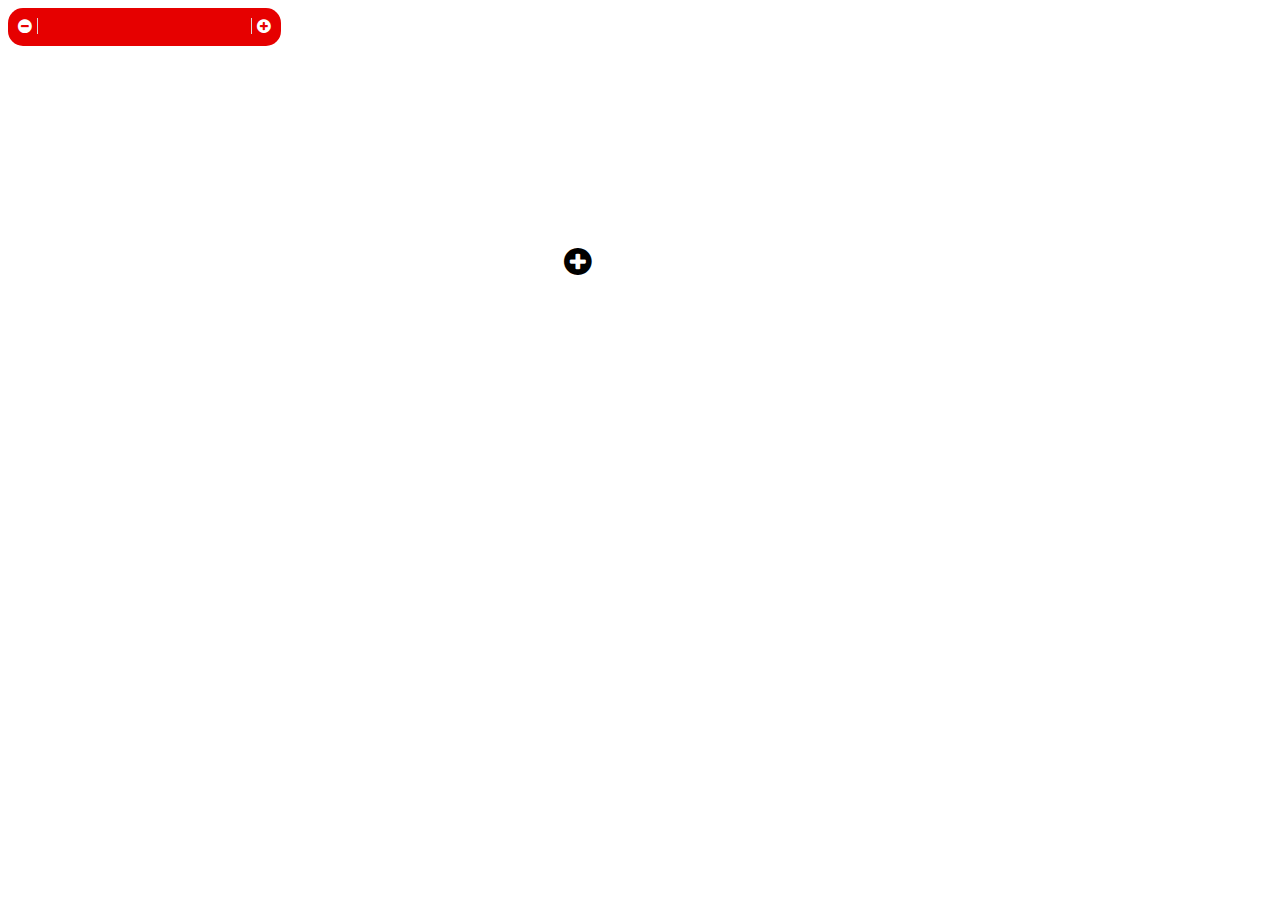
==== index.html @ 0fe39313 "Enhancment::add html javascript code" ====
<!DOCTYPE html>
<html>
<head>
        <link rel="stylesheet" type="text/css" href="css/style.css">
        <link rel="stylesheet" href="https://stackpath.bootstrapcdn.com/font-awesome/4.7.0/css/font-awesome.min.css">
        <script src="javascript.js"></script>
</head>
<body>
    <div class="col-md-12">


         <div class="addremove">
                <i class="fa fa-minus-circle" id="plusi" onclick="FunMinus()"></i>
                <span class="counter" id="total"></span>
                <i class="fa fa-plus-circle" id="plusj" onclick="FunPlus()"></i>

        </div>
</div>

<div class="col-md-12">
            <div class="add">
               <span class="counter" id="totalbutton"></span>
              <i class="fa fa-plus-circle fa-2x" id="add" onclick="AddButton()"></i>
            </div>
</div>
<script type="text/javascript">

function AddButton(target) {
    location.href='form.html';
};

count = 0;
function FunPlus() {

        count += 1;
        // alert(count);
        document.getElementById("total").innerHTML = count;

};

function FunMinus() {
  count -= 1;
  // alert(count);
   document.getElementById("total").innerHTML = count;
}
</script>


</body>
</html>
---- css/style.css ----
.counter{
    text-align: center;
    margin-left: 40%;
}

#plusj{
    float: right;
    border-left:1px solid #ded6d6;
    margin-right: 0px;
    padding-left: 5px;
}

#plusi{
    border-right: 1px solid #ded6d6;
    margin-left: 0px;
    padding-right: 5px;
    }

.addremove{
    width: 20%;
    background-color:#e60000;
    color: #ffffff;
    padding: 10px;
    border-radius:15px;
}


#add{

    margin-left: 0px;
    padding-left:0px;
    padding-top:200px;
    margin-right:10px;
    cursor: pointer;

    }

#save{
  cursor: pointer;
}

.counter{
    padding-right:50px;
}


.btn {
  border: none;
  background-color: white;
  padding: 14px 28px;
  font-size: 16px;
  cursor: pointer;
}

.slabel{
      color: white;

}


.flabel{
      color: white;

}
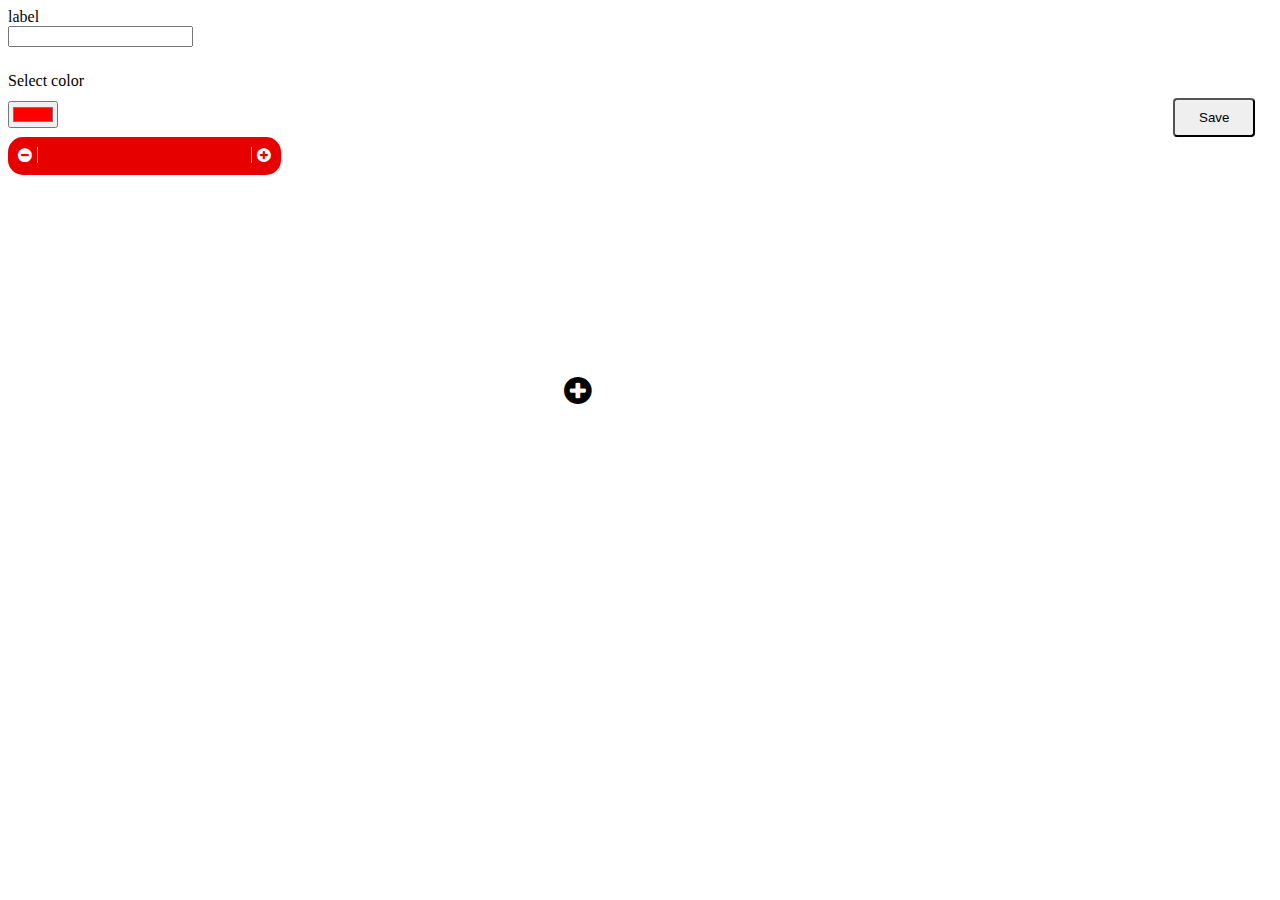
==== commit 2eeedaee: "Enhancement::changes in js code" ====
--- a/index.html
+++ b/index.html
@@ -1,50 +1,50 @@
 <!DOCTYPE html>
 <html>
-<head>
-        <link rel="stylesheet" type="text/css" href="css/style.css">
-        <link rel="stylesheet" href="https://stackpath.bootstrapcdn.com/font-awesome/4.7.0/css/font-awesome.min.css">
-        <script src="javascript.js"></script>
-</head>
-<body>
-    <div class="col-md-12">
+    <head>
+            <link rel="stylesheet" type="text/css" href="css/style.css">
+            <link rel="stylesheet" href="https://stackpath.bootstrapcdn.com/font-awesome/4.7.0/css/font-awesome.min.css">
+            <script type="text/javascript" src="js/hello.js"></script>
+    </head>
 
-
-         <div class="addremove">
-                <i class="fa fa-minus-circle" id="plusi" onclick="FunMinus()"></i>
-                <span class="counter" id="total"></span>
-                <i class="fa fa-plus-circle" id="plusj" onclick="FunPlus()"></i>
-
-        </div>
+    <body>
+<div class="main">
+    <form>
+              <label class="flabel">label</label><br>
+              <input name="label5" id="textvalue"> <br>
+              <p><span id='display'></span></p>
+              <label class="slabel">Select color</label><br>
+              <input class="color"type="color" id="cvalue" name="favcolor" value="#ff0000" onchange="setColor('addremove',this)">
+              <button type="button"id="save" onclick="Save()">Save</button>
+        </form>
 </div>
 
-<div class="col-md-12">
-            <div class="add">
-               <span class="counter" id="totalbutton"></span>
-              <i class="fa fa-plus-circle fa-2x" id="add" onclick="AddButton()"></i>
+        <div class="col-md-12">
+            <div class="addremove" id="addremove">
+                    <i class="fa fa-minus-circle" id="plusi" onclick="FunMinus()"></i>
+                    <!-- <p>test</p> -->
+
+                    <span class="counter1"id="texttotal"></span>
+                    <span class="counter"id="total"></span>
+                    <i class="fa fa-plus-circle" id="plusj" onclick="FunPlus()"></i>
+
             </div>
-</div>
+        </div>
+
+      <div class="col-md-12">
+                <div class="add">
+                   <span class="button" id="totalbutton"></span>
+                  <i class="fa fa-plus-circle fa-2x" id="add" onclick="AddButton()"></i>
+                </div>
+     </div>
+
 <script type="text/javascript">
 
-function AddButton(target) {
-    location.href='form.html';
-};
+function setColor(elementId,cvalue){
+    alert(document.getElementsByClassName(elementId));
+    document.getElementsByClassName(elementId).style.backgroundColor=cvalue.value;
+}
 
-count = 0;
-function FunPlus() {
-
-        count += 1;
-        // alert(count);
-        document.getElementById("total").innerHTML = count;
-
-};
-
-function FunMinus() {
-  count -= 1;
-  // alert(count);
-   document.getElementById("total").innerHTML = count;
-}
 </script>
 
-
-</body>
+    </body>
 </html>--- a/css/style.css
+++ b/css/style.css
@@ -9,13 +9,15 @@
     border-left:1px solid #ded6d6;
     margin-right: 0px;
     padding-left: 5px;
+    cursor: pointer;
 }
 
 #plusi{
     border-right: 1px solid #ded6d6;
     margin-left: 0px;
     padding-right: 5px;
-    }
+    cursor: pointer;
+  }
 
 .addremove{
     width: 20%;
@@ -29,19 +31,22 @@
 #add{
 
     margin-left: 0px;
-    padding-left:0px;
     padding-top:200px;
     margin-right:10px;
+    padding-right:20px;
     cursor: pointer;
 
     }
 
 #save{
   cursor: pointer;
+  padding: 10px 24px;
+  border-radius:4px;
+ margin-left: 1111px;
 }
-
-.counter{
-    padding-right:50px;
+.button{
+    padding-left:50px;
+    margin-left: 40%;
 }
 
 
@@ -54,12 +59,20 @@
 }
 
 .slabel{
-      color: white;
+  color: #000000;
+  padding-bottom: : 20px;
+  line-height: 35px;
+
 
 }
 
 
 .flabel{
-      color: white;
+  color: #000000;
 
-}+}
+
+/*#texttotal{
+  padding-left:20px;
+    margin-left: 20%;
+}*/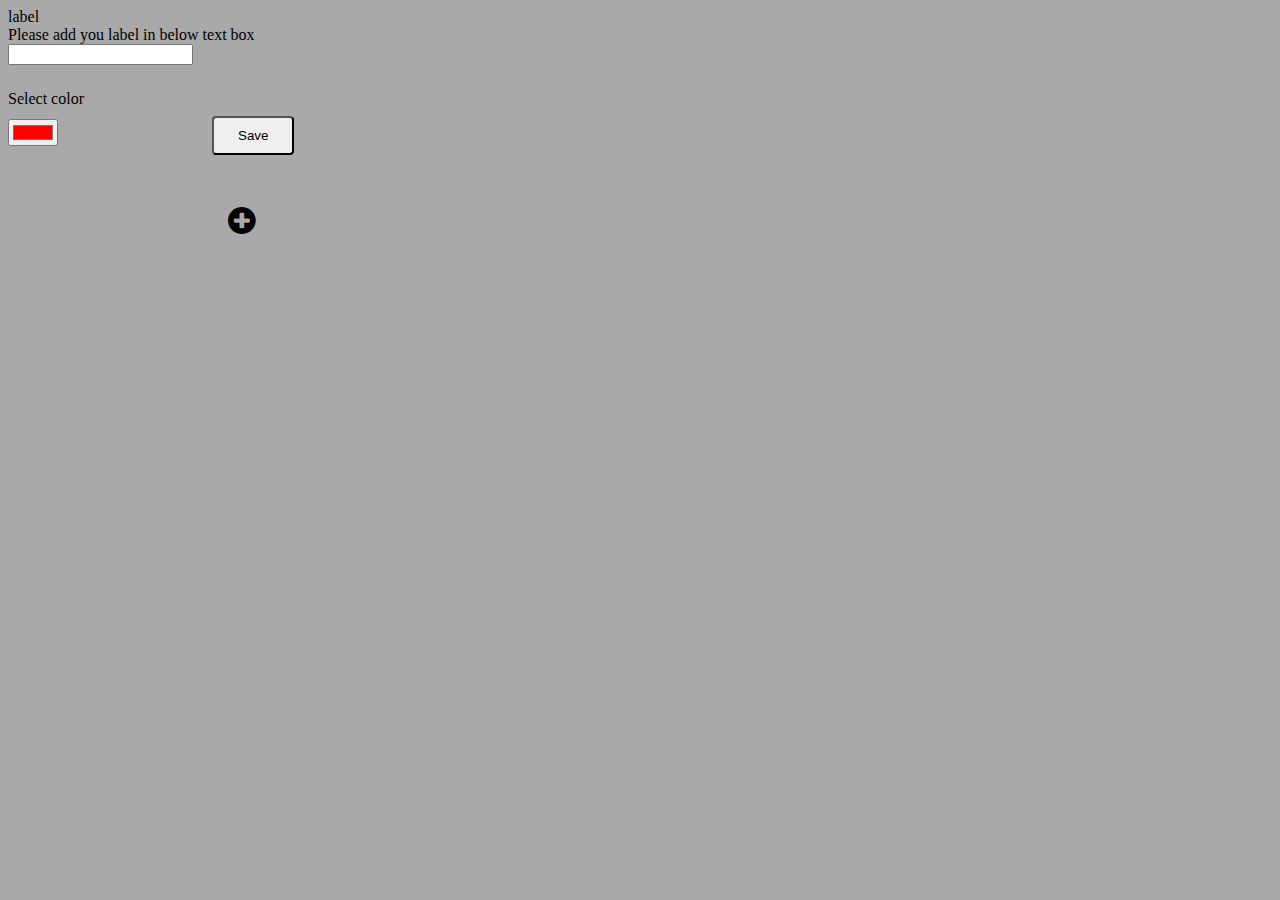
==== commit 35a33036: "Enhancement::update code" ====
--- a/index.html
+++ b/index.html
@@ -1,50 +1,29 @@
 <!DOCTYPE html>
 <html>
-    <head>
-            <link rel="stylesheet" type="text/css" href="css/style.css">
-            <link rel="stylesheet" href="https://stackpath.bootstrapcdn.com/font-awesome/4.7.0/css/font-awesome.min.css">
-            <script type="text/javascript" src="js/hello.js"></script>
+      <head>
+          <link rel="stylesheet" type="text/css" href="css/style.css">
+          <link rel="stylesheet" href="https://stackpath.bootstrapcdn.com/font-awesome/4.7.0/css/font-awesome.min.css">
+          <script type="text/javascript" src="js/hello.js"></script>
     </head>
 
-    <body>
-<div class="main">
-    <form>
+  <body>
+    <div class="main">
+           <form>
               <label class="flabel">label</label><br>
-              <input name="label5" id="textvalue"> <br>
+              Please add you label in below text box<br>
+              <input name="label" id="textvalue"> <br>
               <p><span id='display'></span></p>
               <label class="slabel">Select color</label><br>
-              <input class="color"type="color" id="cvalue" name="favcolor" value="#ff0000" onchange="setColor('addremove',this)">
-              <button type="button"id="save" onclick="Save()">Save</button>
-        </form>
-</div>
+              <input class="color"type="color" id="cvalue" name="favcolor" value="#ff0000">
+              <button class="save "type="button"id="save" onclick="AddButton()">Save</button>
+          </form>
+    </div>
 
-        <div class="col-md-12">
-            <div class="addremove" id="addremove">
-                    <i class="fa fa-minus-circle" id="plusi" onclick="FunMinus()"></i>
-                    <!-- <p>test</p> -->
-
-                    <span class="counter1"id="texttotal"></span>
-                    <span class="counter"id="total"></span>
-                    <i class="fa fa-plus-circle" id="plusj" onclick="FunPlus()"></i>
-
+          <div class="col-md-12">
+            <div class="add">
+            <i class="fa fa-plus-circle fa-2x" id="add" onclick="AddButton()"></i>
             </div>
-        </div>
-
-      <div class="col-md-12">
-                <div class="add">
-                   <span class="button" id="totalbutton"></span>
-                  <i class="fa fa-plus-circle fa-2x" id="add" onclick="AddButton()"></i>
-                </div>
-     </div>
-
-<script type="text/javascript">
-
-function setColor(elementId,cvalue){
-    alert(document.getElementsByClassName(elementId));
-    document.getElementsByClassName(elementId).style.backgroundColor=cvalue.value;
-}
-
-</script>
-
-    </body>
+          <div id="totalbutton"></div>
+         </div>
+  </body>
 </html>--- a/css/style.css
+++ b/css/style.css
@@ -1,78 +1,49 @@
-
-.counter{
-    text-align: center;
-    margin-left: 40%;
+body{
+  background-color: darkgray;
+}
+.plusj{
+  float: right;
+  margin-right: 0px;
+  padding-left: 5px;
+  cursor: pointer;
 }
 
-#plusj{
-    float: right;
-    border-left:1px solid #ded6d6;
-    margin-right: 0px;
-    padding-left: 5px;
-    cursor: pointer;
+.plusi{
+  margin-left: 0px;
+  padding-right: 5px;
+  cursor: pointer;
 }
 
-#plusi{
-    border-right: 1px solid #ded6d6;
-    margin-left: 0px;
-    padding-right: 5px;
-    cursor: pointer;
-  }
-
 .addremove{
-    width: 20%;
-    background-color:#e60000;
-    color: #ffffff;
-    padding: 10px;
-    border-radius:15px;
+  width: 20%;
+  color:#ffffff;
+  padding: 10px;
+  border-radius:15px;
+  height: 21px;
+  cursor: pointer;
 }
 
+.add{
 
-#add{
+  padding-top:50px;
+  margin-left:220px;
+  padding-right:520px;
+  cursor: pointer;
 
-    margin-left: 0px;
-    padding-top:200px;
-    margin-right:10px;
-    padding-right:20px;
-    cursor: pointer;
+}
 
-    }
-
-#save{
+.save{
   cursor: pointer;
   padding: 10px 24px;
   border-radius:4px;
- margin-left: 1111px;
-}
-.button{
-    padding-left:50px;
-    margin-left: 40%;
-}
-
-
-.btn {
-  border: none;
-  background-color: white;
-  padding: 14px 28px;
-  font-size: 16px;
-  cursor: pointer;
+  margin-left: 150px;
 }
 
 .slabel{
   color: #000000;
-  padding-bottom: : 20px;
+  padding-bottom: 20px;
   line-height: 35px;
-
+  cursor: pointer;
 
 }
 
-
-.flabel{
-  color: #000000;
-
-}
-
-/*#texttotal{
-  padding-left:20px;
-    margin-left: 20%;
-}*/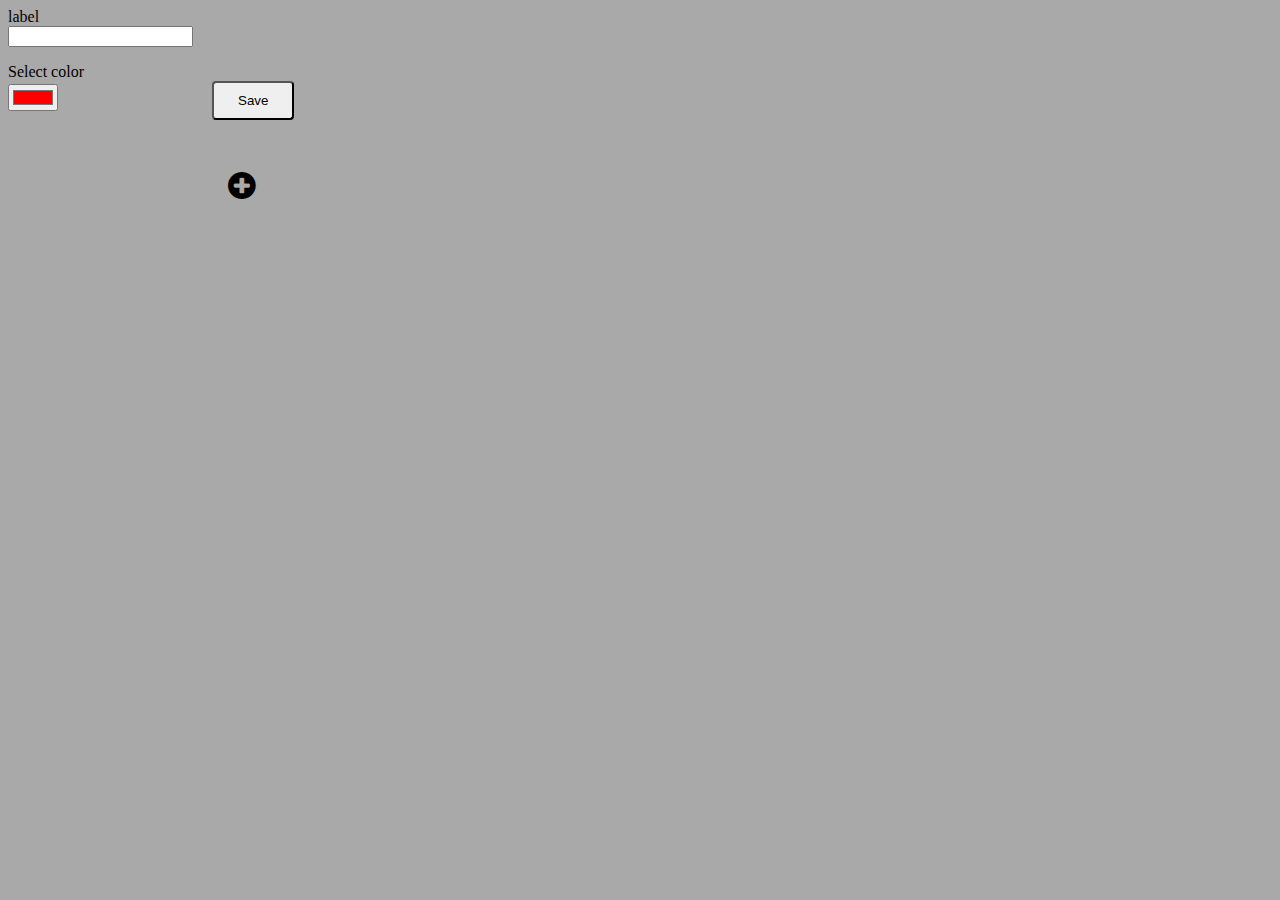
==== commit 46ec7b46: "enhanacement:: change code" ====
--- a/index.html
+++ b/index.html
@@ -1,29 +1,28 @@
 <!DOCTYPE html>
 <html>
-      <head>
-          <link rel="stylesheet" type="text/css" href="css/style.css">
-          <link rel="stylesheet" href="https://stackpath.bootstrapcdn.com/font-awesome/4.7.0/css/font-awesome.min.css">
-          <script type="text/javascript" src="js/hello.js"></script>
-    </head>
+  <head>
+    <link rel="stylesheet" type="text/css" href="css/style.css">
+    <link rel="stylesheet" href="https://stackpath.bootstrapcdn.com/font-awesome/4.7.0/css/font-awesome.min.css">
+    <script type="text/javascript" src="js/counter.js"></script>
+  </head>
 
-  <body>
+  <boSSSdy>
     <div class="main">
-           <form>
-              <label class="flabel">label</label><br>
-              Please add you label in below text box<br>
-              <input name="label" id="textvalue"> <br>
-              <p><span id='display'></span></p>
-              <label class="slabel">Select color</label><br>
-              <input class="color"type="color" id="cvalue" name="favcolor" value="#ff0000">
-              <button class="save "type="button"id="save" onclick="AddButton()">Save</button>
-          </form>
+      <form>
+        <label class="flabel">label</label><br>
+        <input name="label" id="textvalue"> <br>
+        <p><span id='display'></span></p>
+        <label class="slabel">Select color</label><br>
+        <input class="color" type="color" id="cvalue" name="favcolor" value="#ff0000">
+        <button class="save " type="button" id="save" onclick="addButton()">Save</button>
+      </form>
     </div>
 
-          <div class="col-md-12">
-            <div class="add">
-            <i class="fa fa-plus-circle fa-2x" id="add" onclick="AddButton()"></i>
-            </div>
-          <div id="totalbutton"></div>
-         </div>
+    <div class="plus-btn">
+      <div class="add">
+        <i class="fa fa-plus-circle fa-2x" id="add" onclick="addButton()"></i>
+      </div>
+      <div  id="totalbutton"></div>
+    </div>
   </body>
 </html>--- a/css/style.css
+++ b/css/style.css
@@ -1,26 +1,25 @@
 body{
   background-color: darkgray;
 }
-.plusj{
+.plus{
   float: right;
   margin-right: 0px;
   padding-left: 5px;
   cursor: pointer;
 }
 
-.plusi{
+.minus{
   margin-left: 0px;
   padding-right: 5px;
   cursor: pointer;
 }
 
-.addremove{
+.addsub{
   width: 20%;
-  color:#ffffff;
-  padding: 10px;
+  padding:10px;
   border-radius:15px;
-  height: 21px;
-  cursor: pointer;
+  height:21px;
+  cursor:pointer;
 }
 
 .add{
@@ -39,11 +38,4 @@
   margin-left: 150px;
 }
 
-.slabel{
-  color: #000000;
-  padding-bottom: 20px;
-  line-height: 35px;
-  cursor: pointer;
 
-}
-
